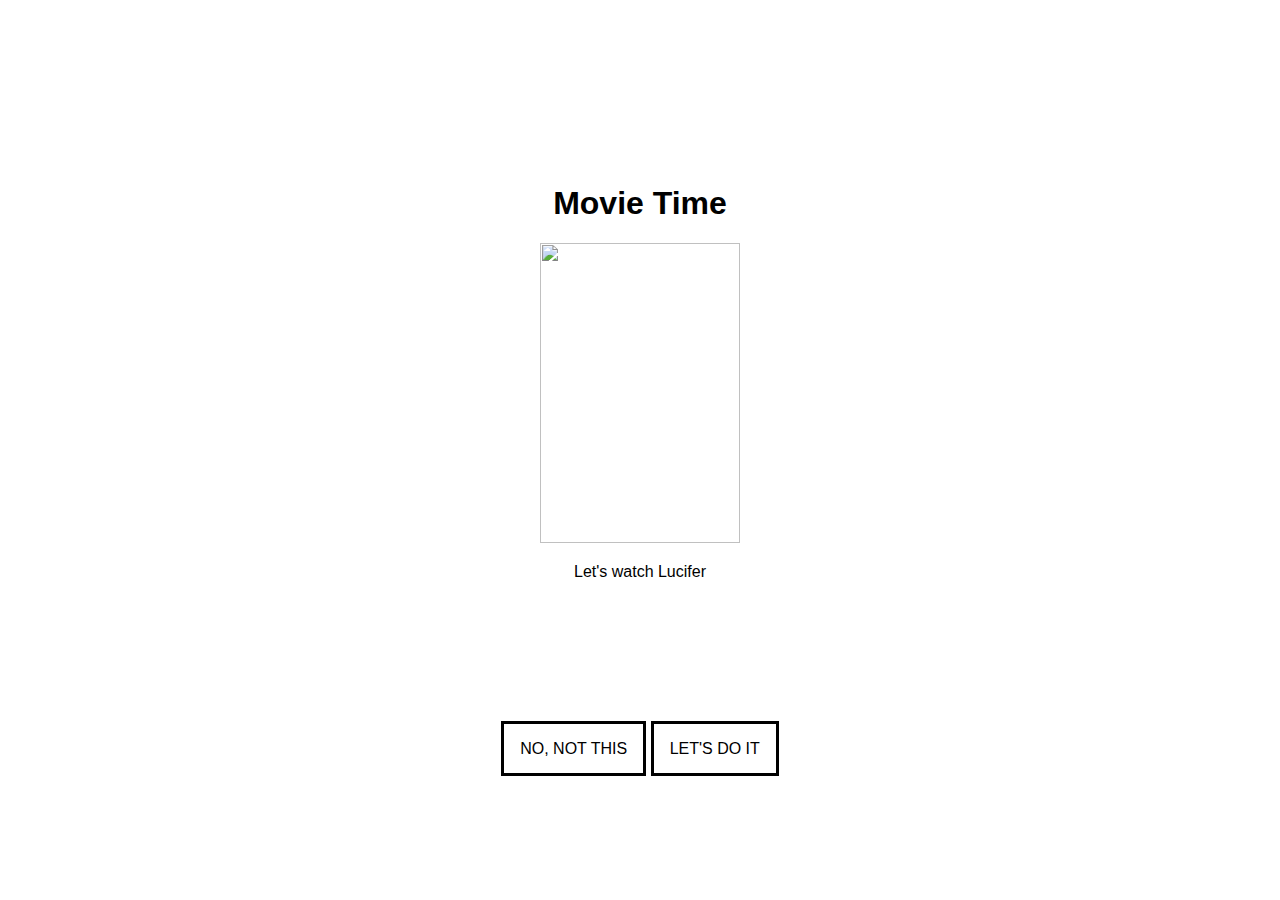
==== results.html @ f1e5db82 "added mock results page" ====
<!DOCTYPE html>
<html lang="en">
  <head>
    <meta charset="UTF-8" />
    <meta name="viewport" content="width=device-width, initial-scale=1.0" />
    <meta http-equiv="X-UA-Compatible" content="ie=edge" />
    <link rel="stylesheet" href="styles.css" />
    <title>Document</title>
  </head>
  <body>
    <div class="grid-container">
      <div class="content">
        <h1>Movie Time</h1>
        <img
          src="https://scontent.fcok1-1.fna.fbcdn.net/v/t1.0-1/37379673_837454313130341_7629980182681485312_n.jpg?_nc_cat=101&_nc_ht=scontent.fcok1-1.fna&oh=5372e7a6261e66e8596ab365aae3b4f0&oe=5D58F010"
          width="200px"
          height="200px"
        />
        <p>Let's watch Lucifer</p>
      </div>
      <div class="button-group">
        <a onclick="buttonClick()" class="button" href="results.html"
          >No, Not this</a
        >
        <a onclick="buttonClick()" class="button" href="results.html"
          >Let's Do It</a
        >
      </div>
    </div>
  </body>
</html>
---- styles.css ----
body {
  margin: 0;
}

.grid-container {
  height: 100vh;
  display: grid;
  grid-template-rows: 20px 80% 20% 20px;
  grid-template-columns: 20px auto 20px;
}

.content {
  font-family: Impact, Haettenschweiler, 'Arial Narrow Bold', sans-serif;
  align-self: center;
  justify-self: center;
  text-align: center;
  grid-column-start: 2;
  grid-row-start: 2;
}

.content > img {
  height: 300px;
}

.main {
  font-size: 1.5em;
  font-weight: bold;
  display: flex;
}

.button-group {
  font-family: Impact, Haettenschweiler, 'Arial Narrow Bold', sans-serif;
  grid-column-start: 2;
  grid-row-start: 3;
  align-self: flex-start;
  justify-self: center;
  text-align: center;
}

.button {
  border: #000000 0.2em solid;
  padding: 1em;
  text-transform: uppercase;
  font-size: 1em;
  color: #000000;
  text-decoration: none;
}

.time {
  display: flex;
  margin: 0px 20px 0 10px;
}

.time > .quantity {
  position: absolute;
  color: red;
  /* margin: 0 5px 0 5px; */
}

.time > .unit {
  position: relative;
  left: 15px;
  margin: 0px 5px 0 18px;
}

.arrow-holder {
  position: relative;
  right: -82px;
  width: 30px;
  height: 26px;
}

.arrow-holder.bottom {
  transform: rotate(270deg);
}

.arrow-holder.top {
  transform: rotate(90deg);
}

.arrow {
  opacity: 0;
  border: solid black;
  border-width: 0 1px 1px 0;
  display: inline-block;
  padding: 3px;
  transform: rotate(135deg);
}

@-webkit-keyframes flash {
  0% {
    opacity: 1;
  }
  25% {
    opacity: 0;
  }
}

.stop-animation {
  animation-iteration-count: 1 !important;
  -webkit-animation-iteration-count: 1 !important;
}

#arrow1 {
  -webkit-animation: flash 6s infinite;
}
#arrow2 {
  -webkit-animation: flash 6s infinite 0.5s;
}
#arrow3 {
  -webkit-animation: flash 6s infinite 1s;
}
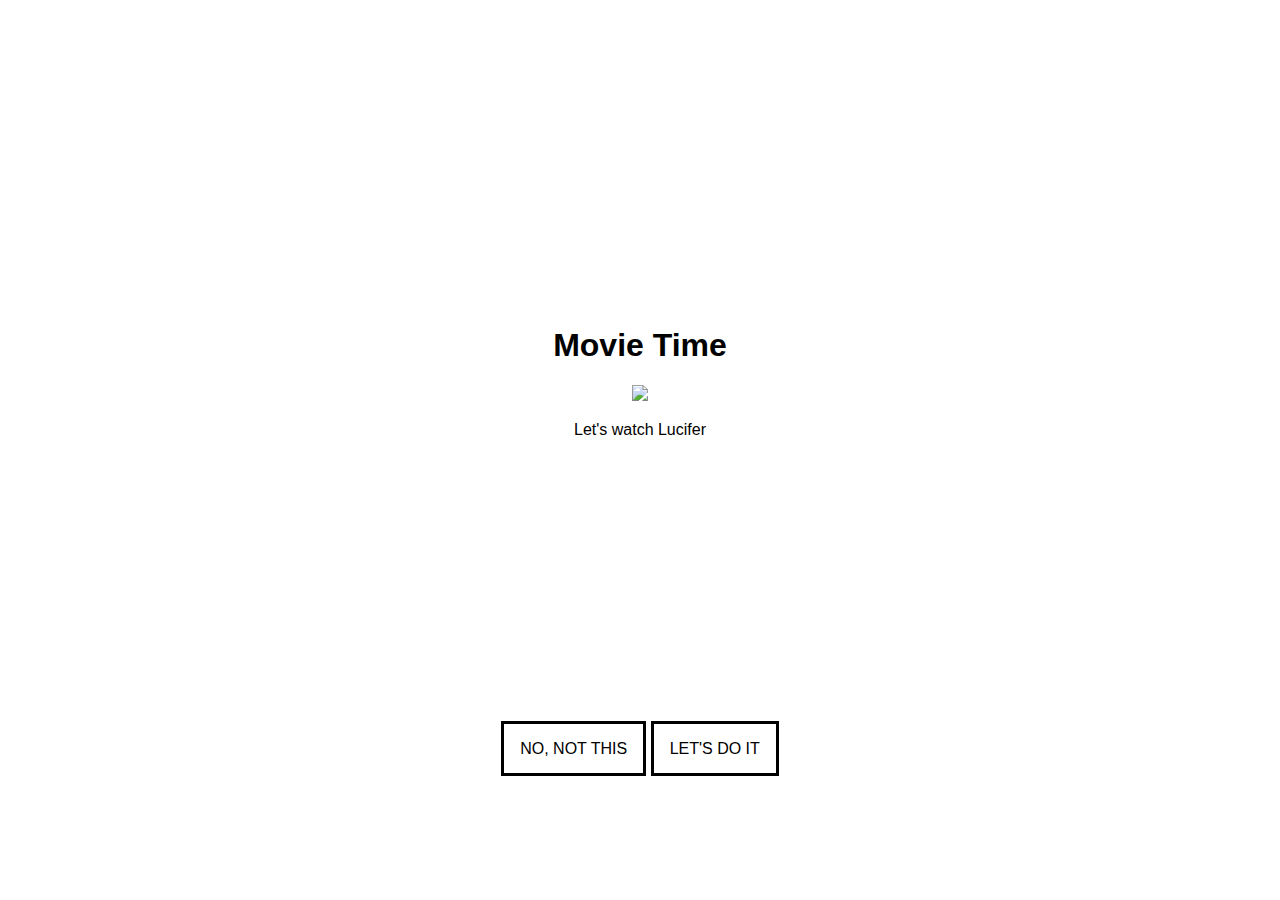
==== commit 2a0b39fd: "added mock result" ====
--- a/results.html
+++ b/results.html
@@ -8,20 +8,29 @@
     <title>Document</title>
   </head>
   <body>
+    <script>
+      function nextResult() {
+        const title = document.getElementsByClassName('title')[0];
+        title.innerHTML = 'Video Time';
+        const data = document.getElementsByClassName('data')[0];
+        data.innerHTML =
+          '<iframe width="560" height="315" src="https://www.youtube.com/embed/4wh9dPmjAnU" frameborder="0" allow="accelerometer; autoplay; encrypted-media; gyroscope; picture-in-picture" allowfullscreen></iframe>';
+        const description = document.getElementsByClassName('description')[0];
+        description.innerHTML = 'Watch Toto - Africa Live';
+      }
+    </script>
     <div class="grid-container">
       <div class="content">
-        <h1>Movie Time</h1>
-        <img
-          src="https://scontent.fcok1-1.fna.fbcdn.net/v/t1.0-1/37379673_837454313130341_7629980182681485312_n.jpg?_nc_cat=101&_nc_ht=scontent.fcok1-1.fna&oh=5372e7a6261e66e8596ab365aae3b4f0&oe=5D58F010"
-          width="200px"
-          height="200px"
-        />
-        <p>Let's watch Lucifer</p>
+        <h1 class="title">Movie Time</h1>
+        <div class="data">
+          <img
+            src="https://scontent.fcok1-1.fna.fbcdn.net/v/t1.0-1/37379673_837454313130341_7629980182681485312_n.jpg?_nc_cat=101&_nc_ht=scontent.fcok1-1.fna&oh=5372e7a6261e66e8596ab365aae3b4f0&oe=5D58F010"
+          />
+        </div>
+        <p class="description">Let's watch Lucifer</p>
       </div>
       <div class="button-group">
-        <a onclick="buttonClick()" class="button" href="results.html"
-          >No, Not this</a
-        >
+        <a onclick="nextResult()" class="button">No, Not this</a>
         <a onclick="buttonClick()" class="button" href="results.html"
           >Let's Do It</a
         >
--- a/styles.css
+++ b/styles.css
@@ -18,8 +18,13 @@
   grid-row-start: 2;
 }
 
-.content > img {
-  height: 300px;
+.data {
+  width: 300px;
+}
+
+.data > img {
+  max-width: 100%;
+  height: auto;
 }
 
 .main {
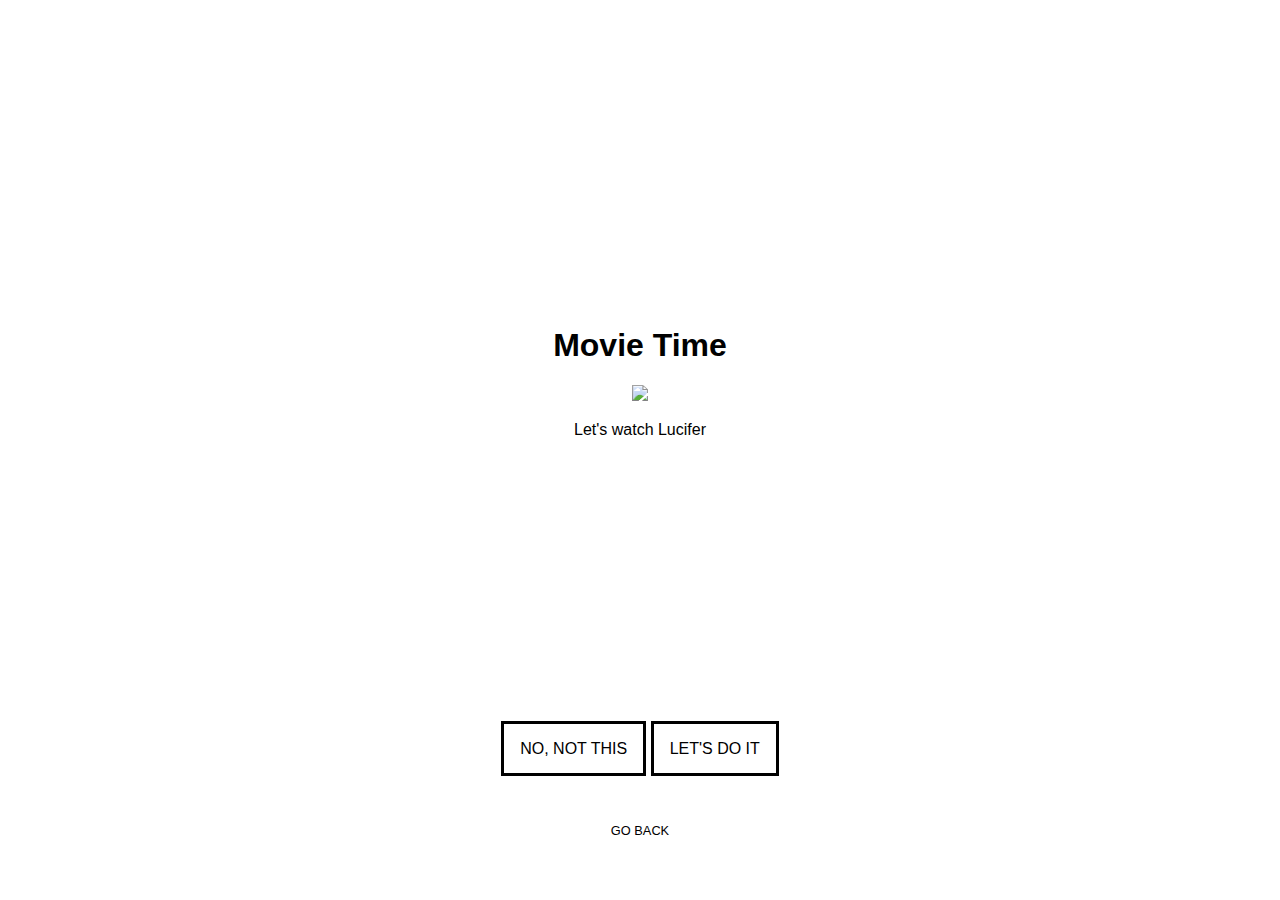
==== commit 51cd5ea3: "addded back link" ====
--- a/results.html
+++ b/results.html
@@ -14,7 +14,7 @@
         title.innerHTML = 'Video Time';
         const data = document.getElementsByClassName('data')[0];
         data.innerHTML =
-          '<iframe width="560" height="315" src="https://www.youtube.com/embed/4wh9dPmjAnU" frameborder="0" allow="accelerometer; autoplay; encrypted-media; gyroscope; picture-in-picture" allowfullscreen></iframe>';
+          '<iframe width="100%" height="315" src="https://www.youtube.com/embed/4wh9dPmjAnU" frameborder="0" allow="accelerometer; autoplay; encrypted-media; gyroscope; picture-in-picture" allowfullscreen></iframe>';
         const description = document.getElementsByClassName('description')[0];
         description.innerHTML = 'Watch Toto - Africa Live';
       }
@@ -29,12 +29,15 @@
         </div>
         <p class="description">Let's watch Lucifer</p>
       </div>
-      <div class="button-group">
+      <div class="button-group primary">
         <a onclick="nextResult()" class="button">No, Not this</a>
         <a onclick="buttonClick()" class="button" href="results.html"
           >Let's Do It</a
         >
       </div>
+      <div class="button-group secondary">
+          <a class="button button-link" href="index.html">Go back</a>
+      </div>
     </div>
   </body>
 </html>
--- a/styles.css
+++ b/styles.css
@@ -35,11 +35,18 @@
 
 .button-group {
   font-family: Impact, Haettenschweiler, 'Arial Narrow Bold', sans-serif;
+  justify-self: center;
+  text-align: center;
   grid-column-start: 2;
   grid-row-start: 3;
+}
+
+.button-group.primary {
   align-self: flex-start;
-  justify-self: center;
-  text-align: center;
+}
+
+.button-group.secondary {
+  align-self: center;
 }
 
 .button {
@@ -49,6 +56,11 @@
   font-size: 1em;
   color: #000000;
   text-decoration: none;
+}
+
+.button.button-link {
+  font-size: 0.80em;
+  border: none;
 }
 
 .time {
@@ -107,11 +119,11 @@
 }
 
 #arrow1 {
-  -webkit-animation: flash 6s infinite;
+  -webkit-animation: flash 6s infinite 3;
 }
 #arrow2 {
-  -webkit-animation: flash 6s infinite 0.5s;
+  -webkit-animation: flash 6s infinite 3.5s;
 }
 #arrow3 {
-  -webkit-animation: flash 6s infinite 1s;
+  -webkit-animation: flash 6s infinite 4s;
 }
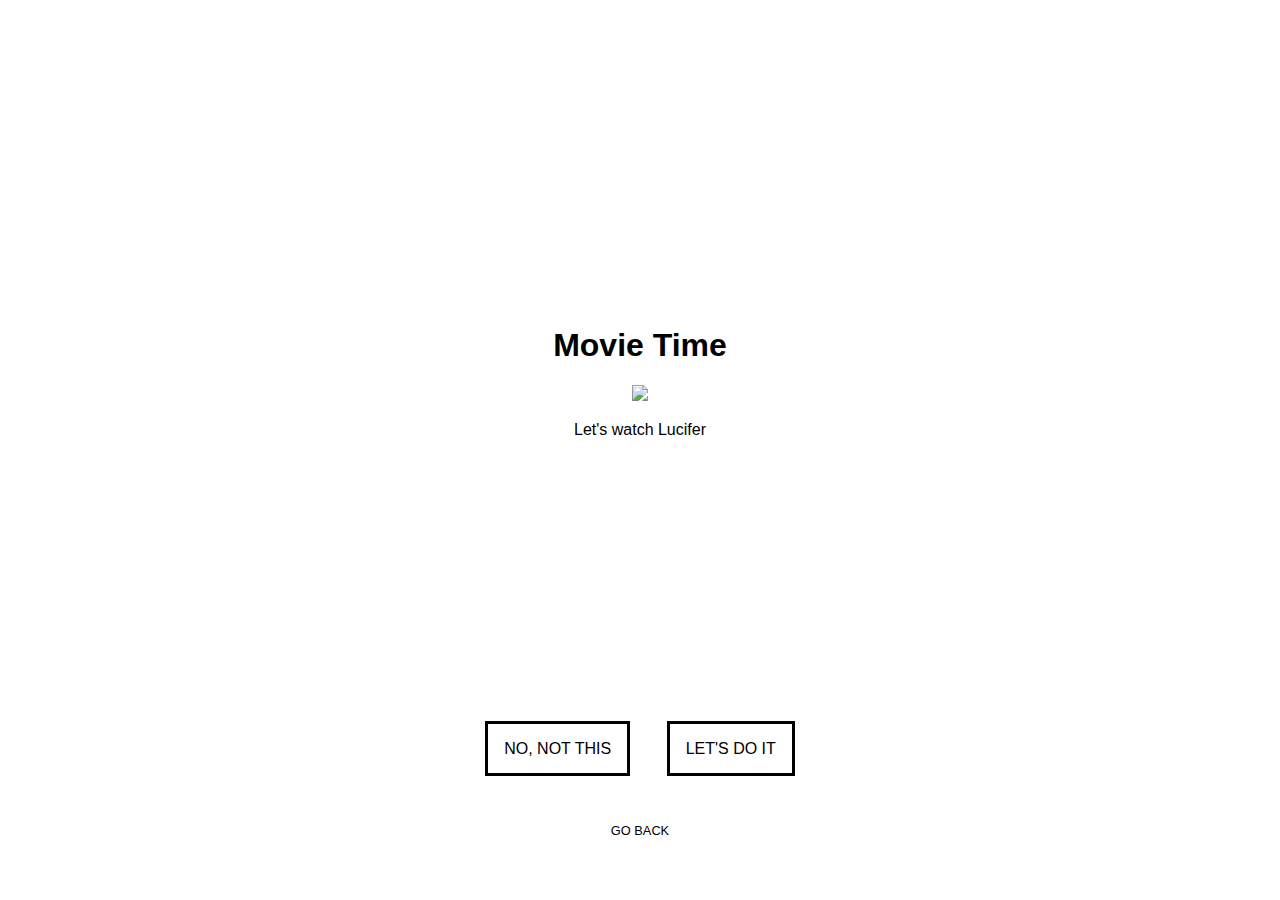
==== commit 86f87eb6: "load data from db" ====
--- a/results.html
+++ b/results.html
@@ -9,14 +9,37 @@
   </head>
   <body>
     <script>
-      function nextResult() {
+      var currentResultIndex = 0;
+      window.addEventListener(
+        'load',
+        function() {
+          results = fetchResults();
+          loadResult(results[currentResultIndex]);
+        },
+        false
+      );
+
+      function fetchResults() {
+        return JSON.parse(localStorage.getItem('data'));
+      }
+
+      function getNextResult() {
+        currentResultIndex += 1;
+        loadResult(results[currentResultIndex])
+      }
+
+      function getPrevResult() {
+        currentResultIndex -= 1;
+        loadResult(results[currentResultIndex])
+      }
+
+      function loadResult(result) {
         const title = document.getElementsByClassName('title')[0];
-        title.innerHTML = 'Video Time';
+        title.innerHTML = result.title;
         const data = document.getElementsByClassName('data')[0];
-        data.innerHTML =
-          '<iframe width="100%" height="315" src="https://www.youtube.com/embed/4wh9dPmjAnU" frameborder="0" allow="accelerometer; autoplay; encrypted-media; gyroscope; picture-in-picture" allowfullscreen></iframe>';
+        data.innerHTML = result.content;
         const description = document.getElementsByClassName('description')[0];
-        description.innerHTML = 'Watch Toto - Africa Live';
+        description.innerHTML = result.description;
       }
     </script>
     <div class="grid-container">
@@ -31,12 +54,12 @@
       </div>
       <div class="button-group primary">
         <a onclick="nextResult()" class="button">No, Not this</a>
-        <a onclick="buttonClick()" class="button" href="results.html"
+        <a onclick="buttonClick()" class="button" href="timer.html"
           >Let's Do It</a
         >
       </div>
       <div class="button-group secondary">
-          <a class="button button-link" href="index.html">Go back</a>
+        <a class="button button-link" href="index.html">Go back</a>
       </div>
     </div>
   </body>
--- a/styles.css
+++ b/styles.css
@@ -25,6 +25,12 @@
 .data > img {
   max-width: 100%;
   height: auto;
+}
+
+#timer {
+  font-family: Impact, Haettenschweiler, 'Arial Narrow Bold', sans-serif;
+  font-size: 4em;
+  width: 100%;
 }
 
 .main {
@@ -56,10 +62,11 @@
   font-size: 1em;
   color: #000000;
   text-decoration: none;
+  margin: 1em;
 }
 
 .button.button-link {
-  font-size: 0.80em;
+  font-size: 0.8em;
   border: none;
 }
 
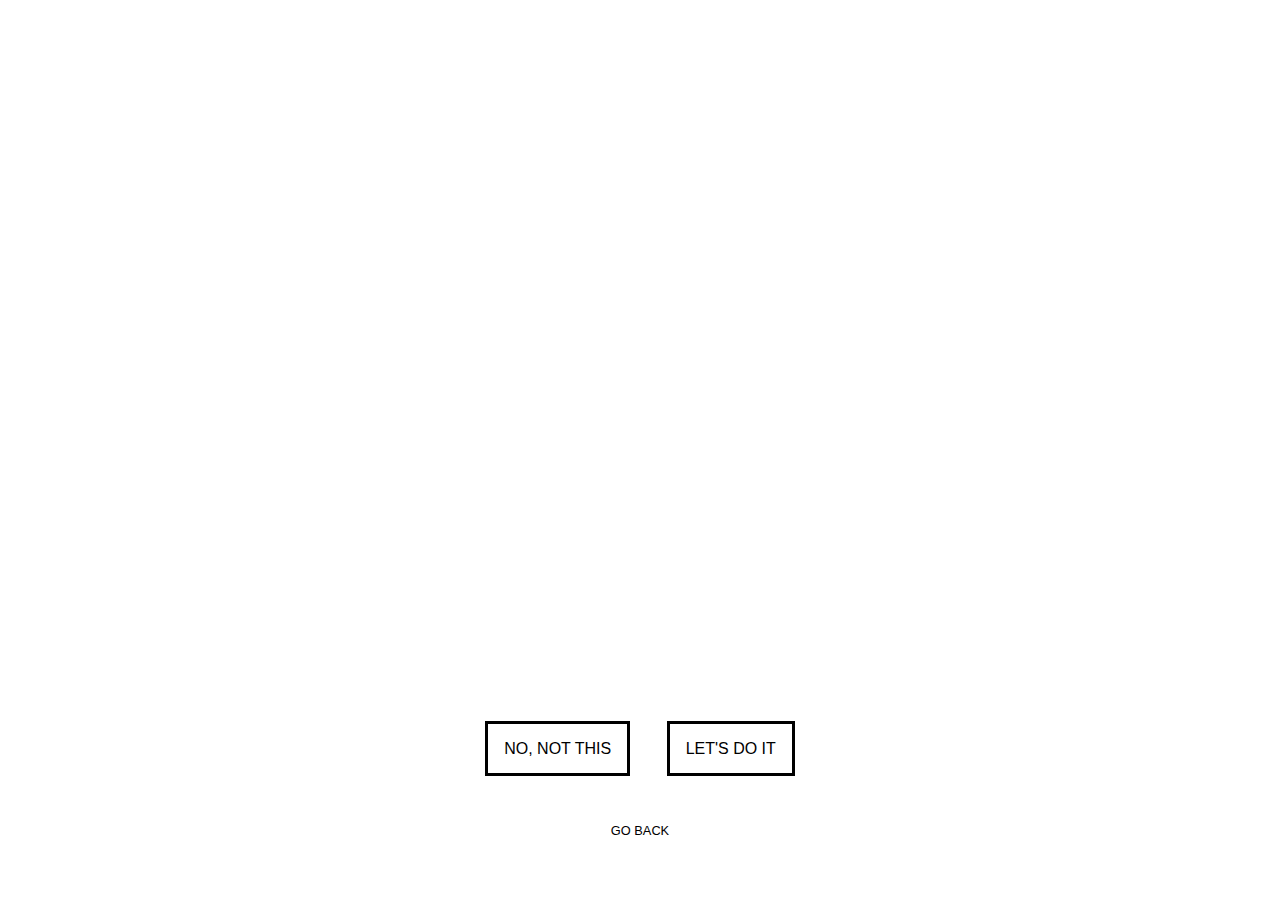
==== commit fa2e0f02: "load result in page" ====
--- a/results.html
+++ b/results.html
@@ -14,7 +14,9 @@
         'load',
         function() {
           results = fetchResults();
-          loadResult(results[currentResultIndex]);
+          results.length
+            ? loadResult(results[currentResultIndex])
+            : loadEmptyResult();
         },
         false
       );
@@ -25,12 +27,16 @@
 
       function getNextResult() {
         currentResultIndex += 1;
-        loadResult(results[currentResultIndex])
+        currentResultIndex < results.length
+          ? loadResult(results[currentResultIndex])
+          : loadEmptyResult();
       }
 
       function getPrevResult() {
         currentResultIndex -= 1;
-        loadResult(results[currentResultIndex])
+        currentResultIndex > -1
+          ? loadResult(results[currentResultIndex])
+          : loadEmptyResult();
       }
 
       function loadResult(result) {
@@ -41,20 +47,29 @@
         const description = document.getElementsByClassName('description')[0];
         description.innerHTML = result.description;
       }
+
+      function loadEmptyResult() {
+        const title = document.getElementsByClassName('title')[0];
+        title.innerHTML = 'Sorry';
+        const data = document.getElementsByClassName('data')[0];
+        data.innerHTML = '';
+        const description = document.getElementsByClassName('description')[0];
+        description.innerHTML = 'No Result';
+      }
+
+      function startTimer() {
+        window.location = "timer.html?time=" + results[currentResultIndex].duration;  
+      }
     </script>
     <div class="grid-container">
       <div class="content">
-        <h1 class="title">Movie Time</h1>
-        <div class="data">
-          <img
-            src="https://scontent.fcok1-1.fna.fbcdn.net/v/t1.0-1/37379673_837454313130341_7629980182681485312_n.jpg?_nc_cat=101&_nc_ht=scontent.fcok1-1.fna&oh=5372e7a6261e66e8596ab365aae3b4f0&oe=5D58F010"
-          />
-        </div>
-        <p class="description">Let's watch Lucifer</p>
+        <h1 class="title"></h1>
+        <div class="data"></div>
+        <p class="description"></p>
       </div>
       <div class="button-group primary">
-        <a onclick="nextResult()" class="button">No, Not this</a>
-        <a onclick="buttonClick()" class="button" href="timer.html"
+        <a onclick="getNextResult()" class="button">No, Not this</a>
+        <a onclick="startTimer()" class="button"
           >Let's Do It</a
         >
       </div>
